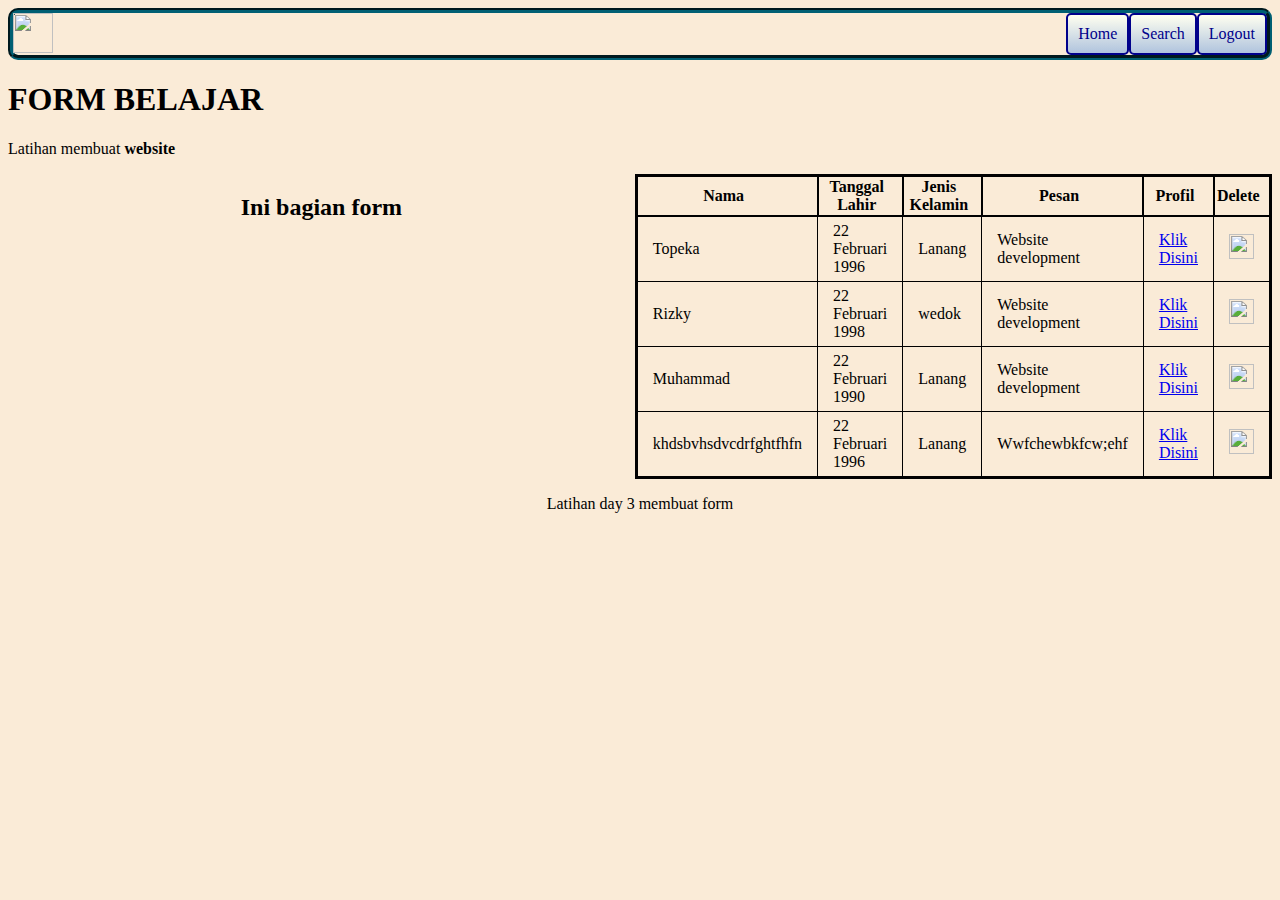
==== websitepractice.html @ 43722694 "websitepractice" ====
<!doctype html>
<html>
    <head>
        <title>Latihan day3</title>
        <link rel="stylesheet" href="/style.css">
    </head>
    <body>
        <nav class="container">
            <img src="image/bng1.jpg.jpeg" class="logo" width="40" height="40"/>
            <div class="home">Home</div>
            <div class="search">Search</div>
            <div class="logout">Logout</div>
        </nav>
        
        <header>
            <h1>FORM BELAJAR</h1>
            <p>Latihan membuat <strong>website</strong></p>
        </header>
        
        <main class="content">
            
            <div>
                <h2>Ini bagian form</h2>
            </div>
            
            <div>
                <table style="">
                <tr>
                    <th>Nama</th>
                    <th>Tanggal Lahir</th>
                    <th>Jenis Kelamin</th>
                    <th>Pesan</th>
                    <th>Profil</th>
                    <th>Delete</th>
                </tr>
                <tr>
                    <td>Topeka</td>
                    <td>22 Februari 1996</td>
                    <td>Lanang</td>
                    <td>Website development</td>
                    <td> <a href="#">Klik Disini</a></td>
                    <td><img src="image/delet.png" width="25" height="25"/></td>
                </tr>
                <tr>
                    <td>Rizky</td>
                    <td>22 Februari 1998</td>
                    <td>wedok</td>
                    <td>Website development</td>
                    <td> <a href="#">Klik Disini</a></td>
                    <td><img src="image/delet.png" width="25" height="25"/></td>
                </tr>
                <tr>
                    <td>Muhammad</td>
                    <td>22 Februari 1990</td>
                    <td>Lanang</td>
                    <td>Website development</td>
                    <td> <a href="#">Klik Disini</a></td>
                    <td><img src="image/delet.png" width="25" height="25"/></td>
                </tr>
                <tr>
                    <td>khdsbvhsdvcdrfghtfhfn</td>
                    <td>22 Februari 1996</td>
                    <td>Lanang</td>
                    <td>Wwfchewbkfcw;ehf</td>
                    <td> <a href="#">Klik Disini</a></td>
                    <td><img src="image/delet.png" width="25" height="25"/></td>
                </tr>
                </table>
            </div>
            
        </main>
       
        <footer>
            <p>Latihan day 3 membuat form</p>
        </footer>
    </body>
</html>
---- style.css ----
body {
    background-color: antiquewhite;
    background-image: url("image/bekgron.webp");
    background-size: cover;
    background-repeat: repeat-y ;
    background-attachment: scroll;
  }
  
  .container{
      border: 5px groove #005f73;
      border-radius: 10px;
      display: flex;
      justify-content: flex-end;
  }
  
  .container>div{
      background-image: linear-gradient(to top,#B0C4DE,#FFFFF0);
      padding: 10px;
      text-align: center;
      font-size: 15sp;
      font-family: fantasy;
      color: darkblue;
      border: 2px solid;
      border-radius: 5px;
  }
  
  .logo{
      margin-right: auto;
  }
  
  .content{
      display: flex;
      flex-direction: row;
  }
  
  .content>div {
      display: flex;
      flex: 1;
      align-content: center;
      justify-content: center;
  }
  
  footer >p{
      text-align: center;
      
  }
  
  table{
      border-collapse: collapse;
      border-style: solid;
      border-color: black;
      border-radius: 5px;
  }
  
  th{
      border: 2px solid black;
      border-collapse: collapse;
      text-align: center;
      padding-right: 8px;
      
  }
  td{
      border: 1px solid black;
      padding: 5px 15px;
      text-align:left;
  }
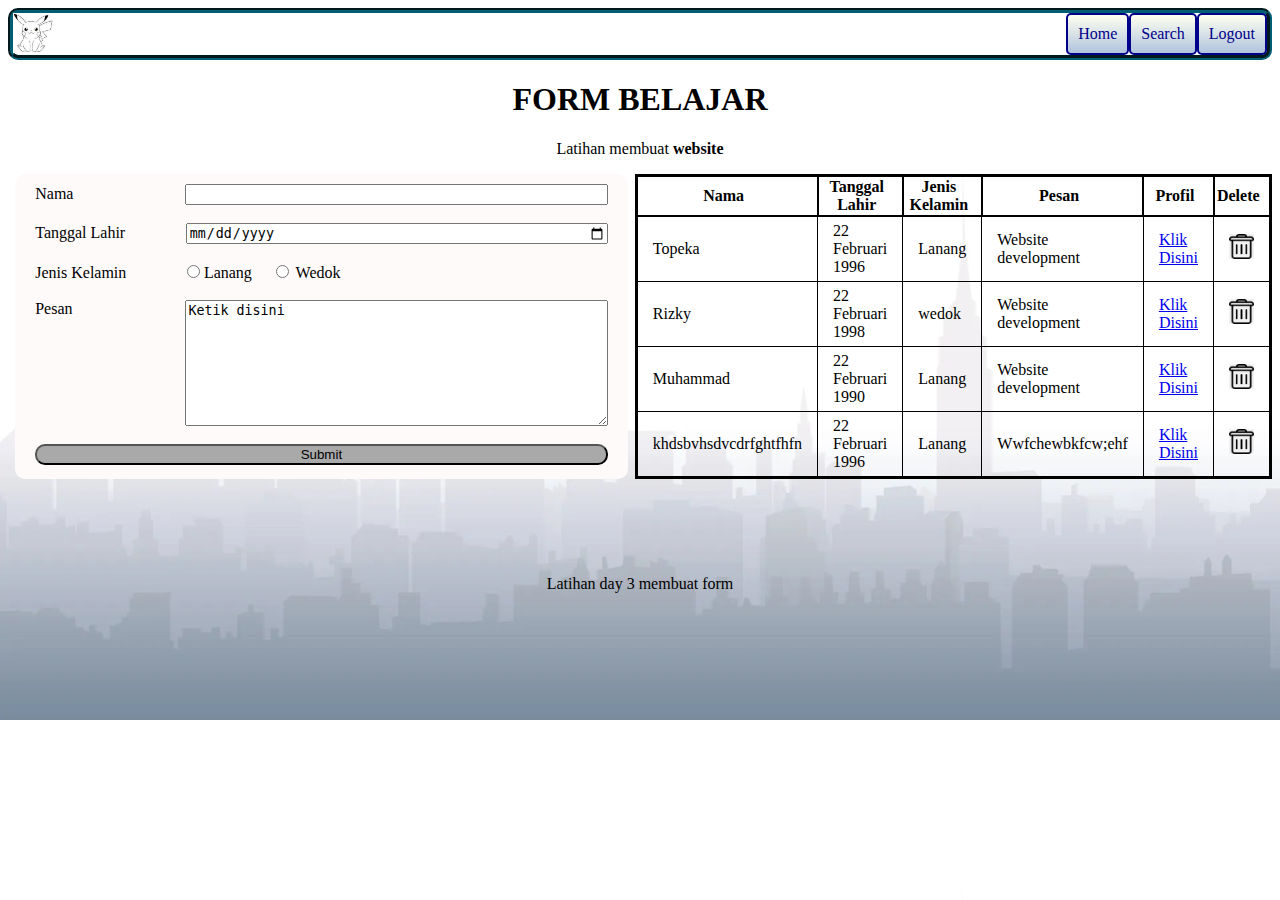
==== commit 39d3f1a9: "update website practice (1)" ====
--- a/websitepractice.html
+++ b/websitepractice.html
@@ -6,13 +6,13 @@
     </head>
     <body>
         <nav class="container">
-            <img src="image/bng1.jpg.jpeg" class="logo" width="40" height="40"/>
+            <img src="images/bng1.jpeg" class="logo" width="40" height="40"/>
             <div class="home">Home</div>
             <div class="search">Search</div>
             <div class="logout">Logout</div>
         </nav>
         
-        <header>
+        <header style="text-align: center;">
             <h1>FORM BELAJAR</h1>
             <p>Latihan membuat <strong>website</strong></p>
         </header>
@@ -20,11 +20,40 @@
         <main class="content">
             
             <div>
-                <h2>Ini bagian form</h2>
+                <form class="form">
+                    <div class="confignama">
+                        <label style="flex: 1 2%;;" for="name">Nama</label>
+                        <input style="flex: 3 0%;" id="name" type="text">
+                    </div>
+                    <br>
+                    <div class="configttl">
+                        <label style="flex: 1 2%;" for="Tanggal Lahir">Tanggal Lahir</label>
+                        <input style="flex: 3 0%;" id="Tanggal Lahir" type="date">
+                    </div>
+                    <br>
+                    <div class="configkelamin">
+                        <div style="flex: 1 2%;">
+                            <label for="Jenis Kelamin">Jenis Kelamin</label>
+                        </div>
+                        <div style="flex: 3 0%; align-items: stretch;">
+                            <input style="margin: 0;" type="radio" id="Lanang" name="Jenis Kelamin" value="Lanang">
+                            <label for="Lanang">Lanang</label>
+                            <input style="margin-left: 20px;" type="radio" id="Wedok" name="Jenis Kelamin" value="Wedok">
+                            <label for="Wedok">Wedok</label>
+                        </div>
+                    </div>
+                    <br>
+                    <div class="configpesan">
+                        <label style="flex: 1 2%;" for="pesan">Pesan</label>
+                        <textarea  style="flex: 3 0%;" rows="8" cols=64>Ketik disini</textarea>
+                    </div>
+                    <br>
+                    <button class="submit-button"  type="button" style="justify-content: center;">Submit</button>
+                </form>
             </div>
             
             <div>
-                <table style="">
+                <table>
                 <tr>
                     <th>Nama</th>
                     <th>Tanggal Lahir</th>
@@ -39,7 +68,7 @@
                     <td>Lanang</td>
                     <td>Website development</td>
                     <td> <a href="#">Klik Disini</a></td>
-                    <td><img src="image/delet.png" width="25" height="25"/></td>
+                    <td><img src="/images/delet.png" width="25" height="25"/></td>
                 </tr>
                 <tr>
                     <td>Rizky</td>
@@ -47,7 +76,7 @@
                     <td>wedok</td>
                     <td>Website development</td>
                     <td> <a href="#">Klik Disini</a></td>
-                    <td><img src="image/delet.png" width="25" height="25"/></td>
+                    <td><img src="images/delet.png" width="25" height="25"/></td>
                 </tr>
                 <tr>
                     <td>Muhammad</td>
@@ -55,7 +84,7 @@
                     <td>Lanang</td>
                     <td>Website development</td>
                     <td> <a href="#">Klik Disini</a></td>
-                    <td><img src="image/delet.png" width="25" height="25"/></td>
+                    <td><img src="images/delet.png" width="25" height="25"/></td>
                 </tr>
                 <tr>
                     <td>khdsbvhsdvcdrfghtfhfn</td>
@@ -63,7 +92,7 @@
                     <td>Lanang</td>
                     <td>Wwfchewbkfcw;ehf</td>
                     <td> <a href="#">Klik Disini</a></td>
-                    <td><img src="image/delet.png" width="25" height="25"/></td>
+                    <td><img src="images/delet.png" width="25" height="25"/></td>
                 </tr>
                 </table>
             </div>
--- a/style.css
+++ b/style.css
@@ -1,68 +1,122 @@
-body {
+body 
+{
     background-color: antiquewhite;
-    background-image: url("image/bekgron.webp");
+    background-image: url("/images/bekgron.webp");
     background-size: cover;
     background-repeat: repeat-y ;
     background-attachment: scroll;
-  }
+}
   
-  .container{
-      border: 5px groove #005f73;
-      border-radius: 10px;
-      display: flex;
-      justify-content: flex-end;
-  }
+.container
+{
+    border: 5px groove #005f73;
+    border-radius: 10px;
+    display: flex;
+    justify-content: flex-end;
+}
   
-  .container>div{
-      background-image: linear-gradient(to top,#B0C4DE,#FFFFF0);
-      padding: 10px;
-      text-align: center;
-      font-size: 15sp;
-      font-family: fantasy;
-      color: darkblue;
-      border: 2px solid;
-      border-radius: 5px;
-  }
+.container>div
+{
+    background-image: linear-gradient(to top,#B0C4DE,#FFFFF0);
+    padding: 10px;
+    text-align: center;
+    font-size: 15sp;
+    font-family: fantasy;
+    color: darkblue;
+    border: 2px solid;
+    border-radius: 5px;
+}
   
-  .logo{
-      margin-right: auto;
-  }
+.logo
+{
+    margin-right: auto;
+}
   
-  .content{
-      display: flex;
-      flex-direction: row;
-  }
+.content
+{
+    display: flex;
+    flex-direction: row;
+}
   
-  .content>div {
-      display: flex;
-      flex: 1;
-      align-content: center;
-      justify-content: center;
-  }
+.content>div 
+{
+    display: flex;
+    flex: 1;
+    align-content: center;
+    justify-content: center;
+}
   
-  footer >p{
-      text-align: center;
-      
-  }
+footer >p
+{
+    padding: 80px;
+    display: flex;
+    text-align: center;   
+    justify-content: space-around;
+}
   
-  table{
-      border-collapse: collapse;
-      border-style: solid;
-      border-color: black;
-      border-radius: 5px;
-  }
+table
+{
+    border-collapse: collapse;
+    border-style: solid;
+    border-color: black;
+    border-radius: 5px;
+}
   
-  th{
-      border: 2px solid black;
-      border-collapse: collapse;
-      text-align: center;
-      padding-right: 8px;
-      
-  }
-  td{
-      border: 1px solid black;
-      padding: 5px 15px;
-      text-align:left;
-  }
+th
+{
+    border: 2px solid black;
+    border-collapse: collapse;
+    text-align: center;
+    padding-right: 8px;  
+}
+
+td
+{
+    border: 1px solid black;
+    padding: 5px 15px;
+    text-align:left;
+}
   
-  +.form
+{
+    display: flex;
+    flex-direction: column;
+    background-color:snow;
+    border-radius: 10px;
+    padding: 10px 20px 10px 20px;
+}
+
+.confignama
+{
+    flex-direction: row;
+    justify-content: flex-start;
+    display: flex;
+    align-items: baseline;
+}
+
+.configttl
+{
+    flex-direction: row;
+    justify-content: flex-start;
+    display: flex;
+    align-items: baseline;
+}
+
+.configkelamin
+{
+    display: flex;
+    flex-direction: row;
+    justify-content: flex-start;
+    align-items: baseline;
+}
+
+.configpesan
+{
+    display: flex;
+    flex-direction: row;
+}
+.submit-button
+{
+    border-radius: 10px;
+    background-color: darkgray;
+}